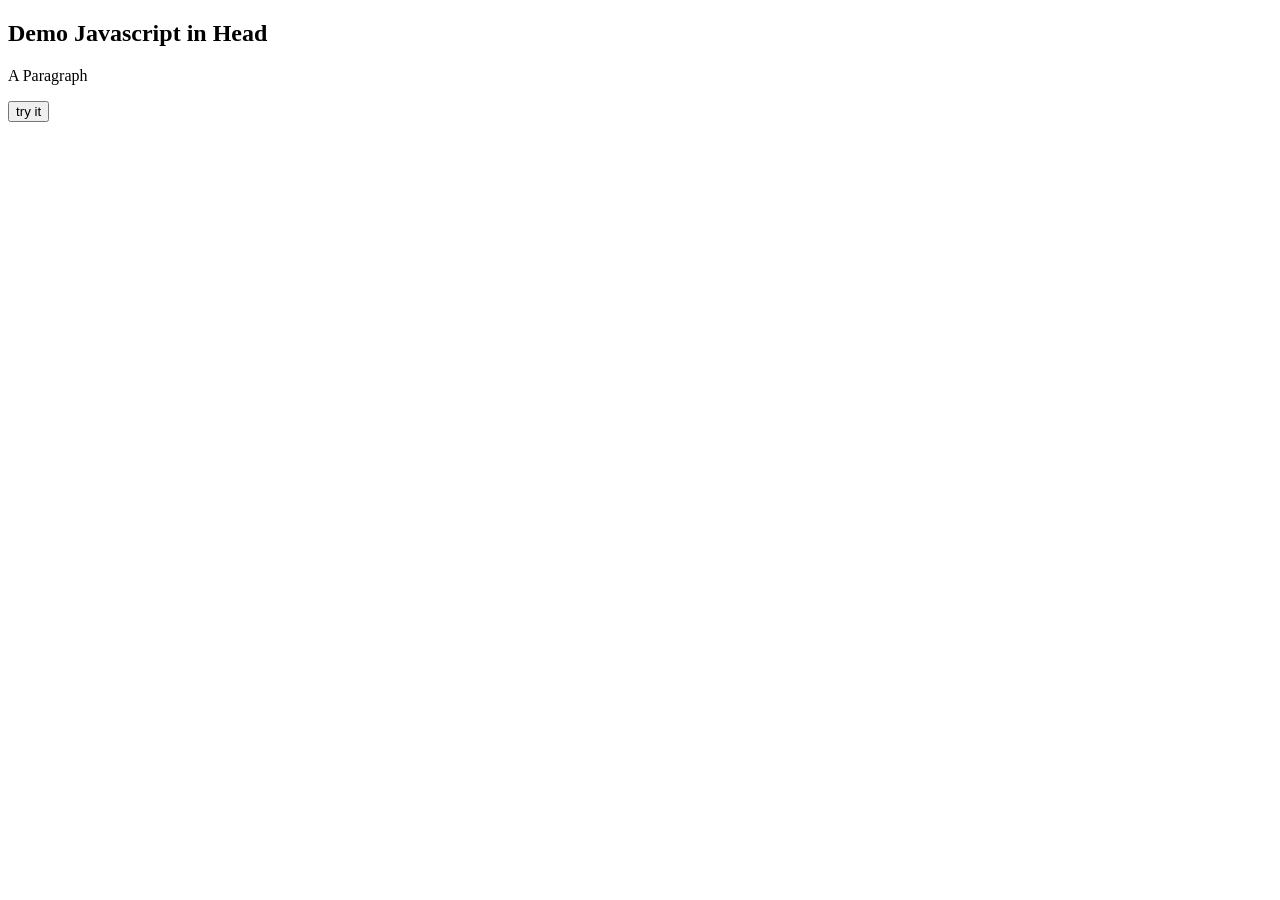
==== Untitled-2.html @ 3742a696 "First commit" ====
<!DOCTYPE html>
<html>
    <head>
        <script>
            function myfunction(){
            
            }
        </script>
    </head>
    <body>
        <h2 id="demo">Demo Javascript in Head</h2>
        <p> A Paragraph</p>
        <button type="button" onclick="myFunction()">try it</button>
    </body>
</html>
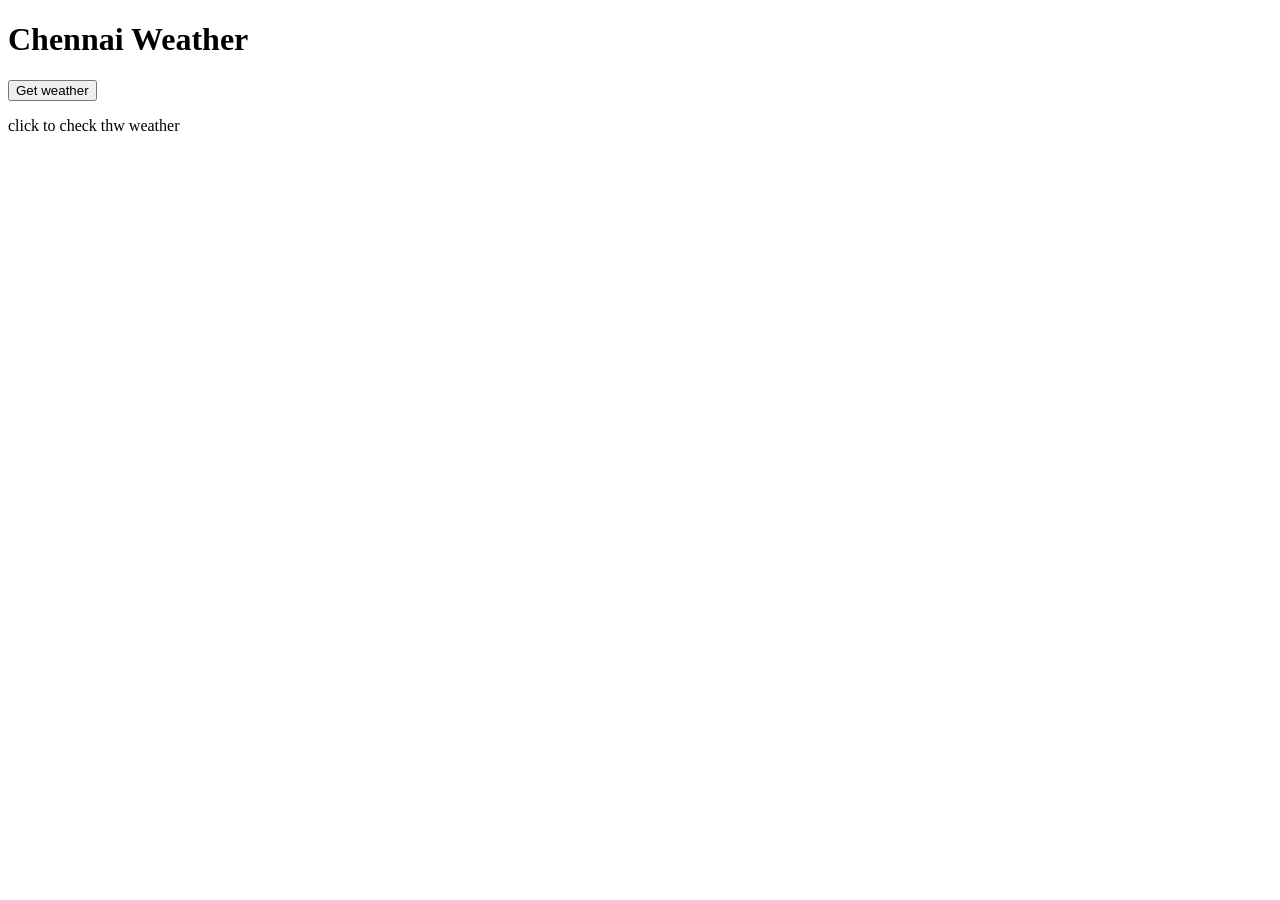
==== commit 4b85099e: "update SkillBridge project" ====
--- a/Untitled-2.html
+++ b/Untitled-2.html
@@ -1,15 +1,15 @@
 <!DOCTYPE html>
 <html>
     <head>
-        <script>
-            function myfunction(){
-            
-            }
-        </script>
+        <meta charset="UTF-8">
+        <title>Weather App</title>
     </head>
     <body>
-        <h2 id="demo">Demo Javascript in Head</h2>
-        <p> A Paragraph</p>
-        <button type="button" onclick="myFunction()">try it</button>
+        <h1>Chennai Weather</h1>
+
+        <button id="WeatherBtn">Get weather</button>
+        <p id="weatherResult">click to check thw weather</p>
+
+        <script src="java.js"></script>
     </body>
 </html>
